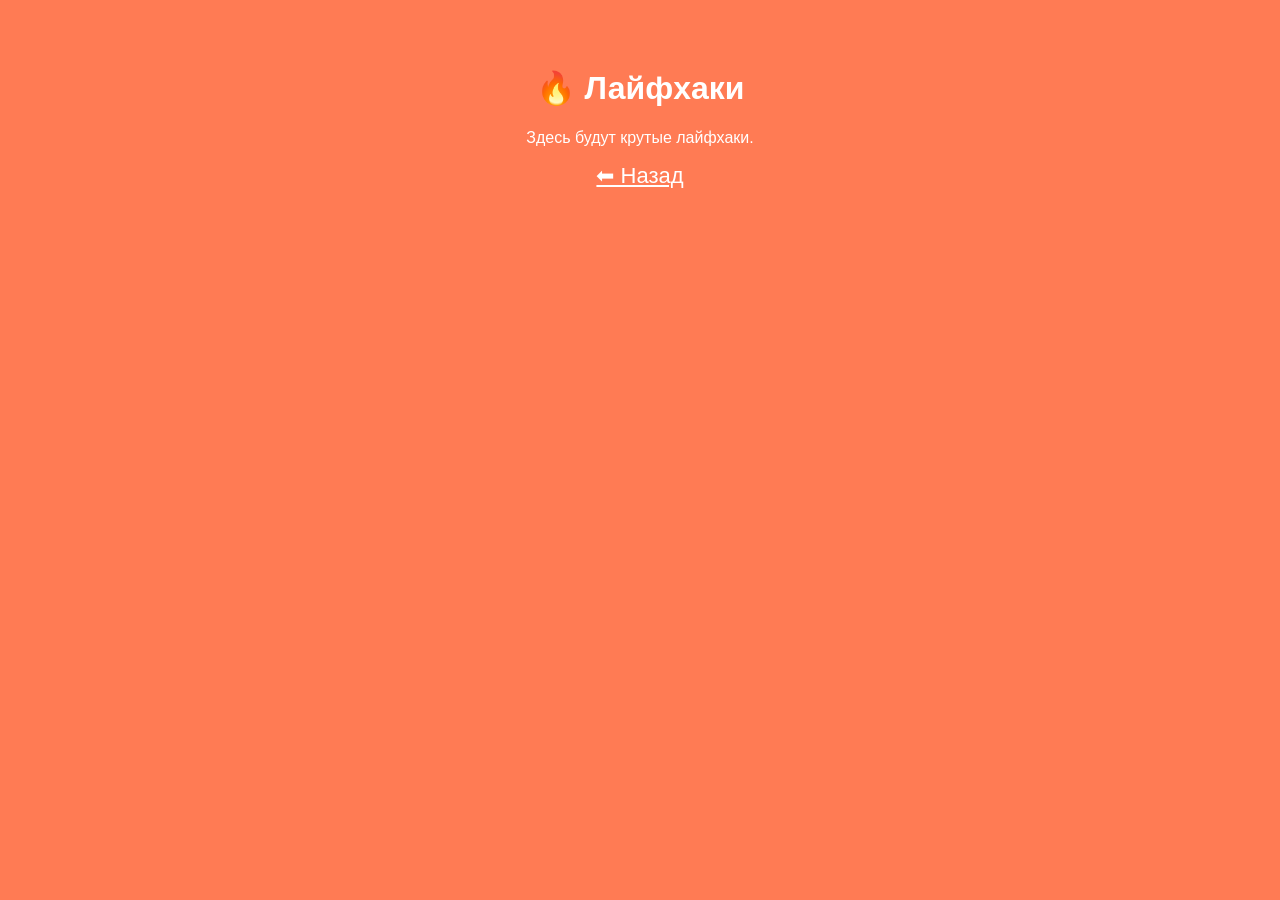
==== life.html @ 5ccd9d23 "Create life.html" ====
<!DOCTYPE html>
<html lang="ru">
<head>
<meta charset="UTF-8">
<title>Лайфхаки</title>
<style>
body{
font-family:Arial;
text-align:center;
background:#ff7b54;
color:white;
padding:40px;
}
a{
color:white;
font-size:22px;
}
</style>
</head>
<body>

<h1>🔥 Лайфхаки</h1>
<p>Здесь будут крутые лайфхаки.</p>

<a href="index.html">⬅ Назад</a>

</body>
</html>
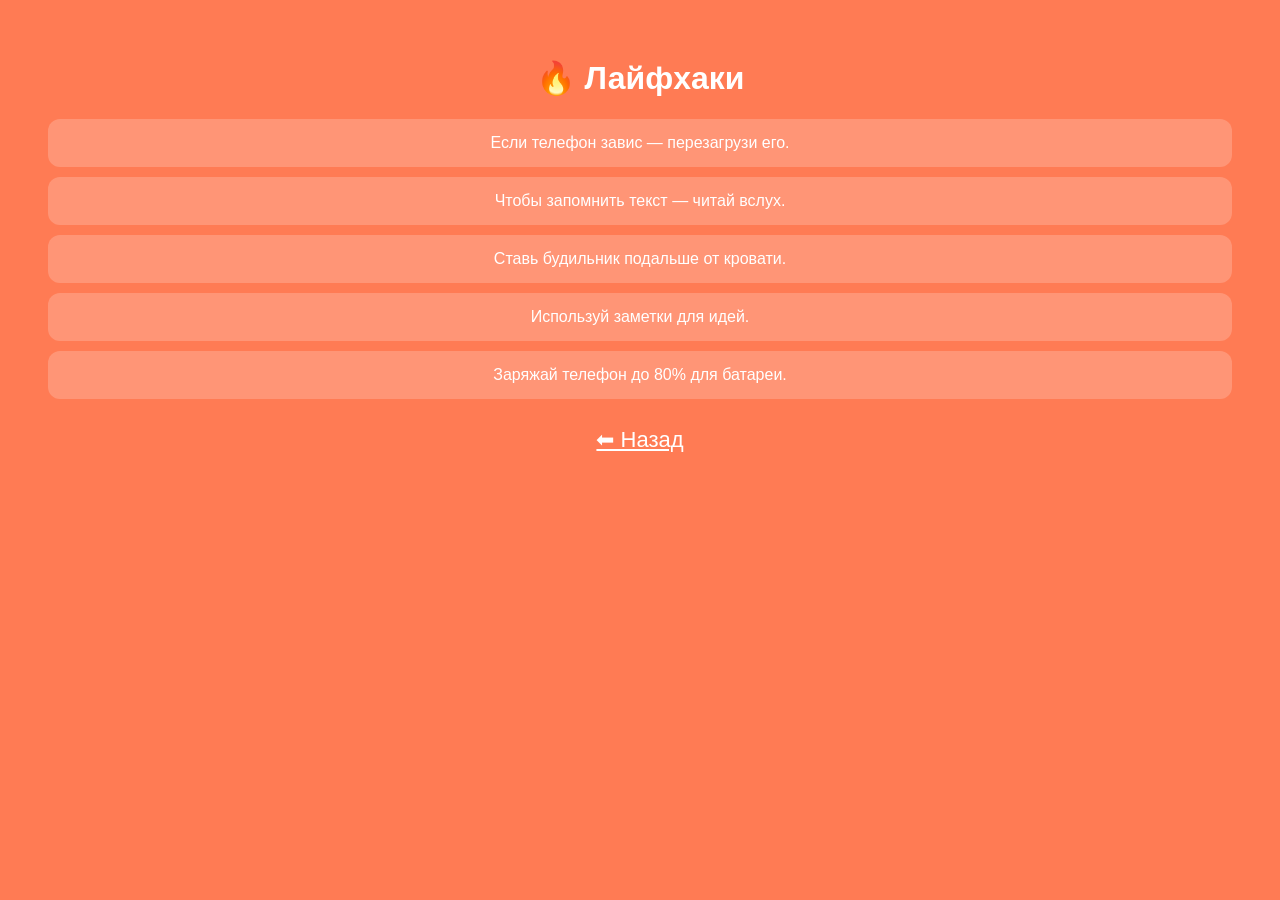
==== commit fd93006c: "Update life.html" ====
--- a/life.html
+++ b/life.html
@@ -6,22 +6,31 @@
 <style>
 body{
 font-family:Arial;
-text-align:center;
 background:#ff7b54;
 color:white;
-padding:40px;
+text-align:center;
+padding:30px;
 }
-a{
-color:white;
-font-size:22px;
+.box{
+background:rgba(255,255,255,0.2);
+padding:15px;
+margin:10px;
+border-radius:12px;
 }
+a{color:white;font-size:22px;}
 </style>
 </head>
 <body>
 
 <h1>🔥 Лайфхаки</h1>
-<p>Здесь будут крутые лайфхаки.</p>
 
+<div class="box">Если телефон завис — перезагрузи его.</div>
+<div class="box">Чтобы запомнить текст — читай вслух.</div>
+<div class="box">Ставь будильник подальше от кровати.</div>
+<div class="box">Используй заметки для идей.</div>
+<div class="box">Заряжай телефон до 80% для батареи.</div>
+
+<br>
 <a href="index.html">⬅ Назад</a>
 
 </body>
